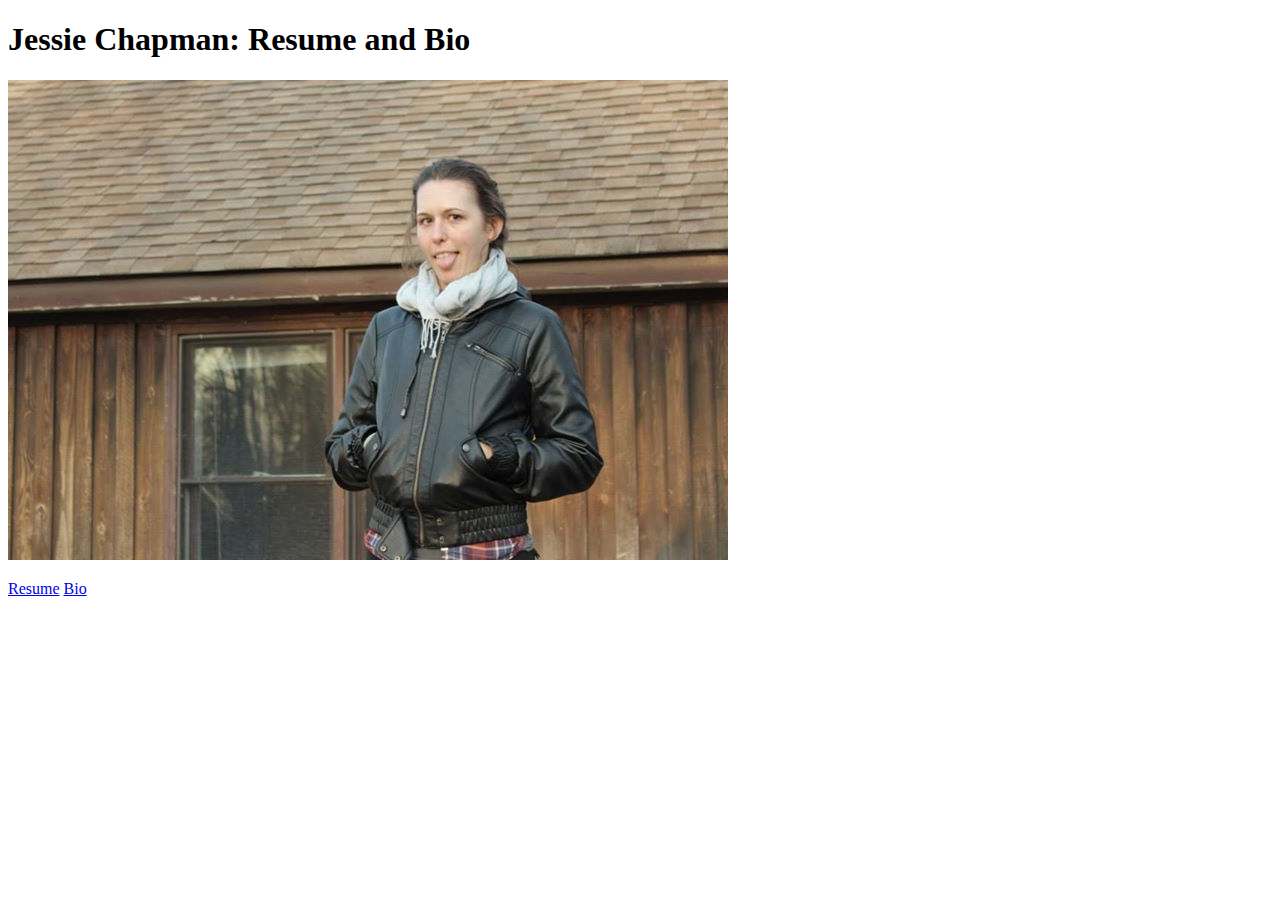
==== index.html @ 52912959 "added an alt attribute to the bio pic tag" ====
<!DOCTYPE html>
<html>
        <head>
                <title>Jessie Chapman</title>
                <meta http-equiv="refresh" content="2;http://jchapm01.github.io/" />
        </head>
        <body>
                <header>
                        <h1>Jessie Chapman: Resume and Bio</h1>
                </header>

                <p>
       					<img src = "bio_pic.jpg" alt="Jessie" />
       			</p>

        		<a href="resume.html">Resume</a>
       			<a href="bio.html">Bio</a>
        </body>
</html>
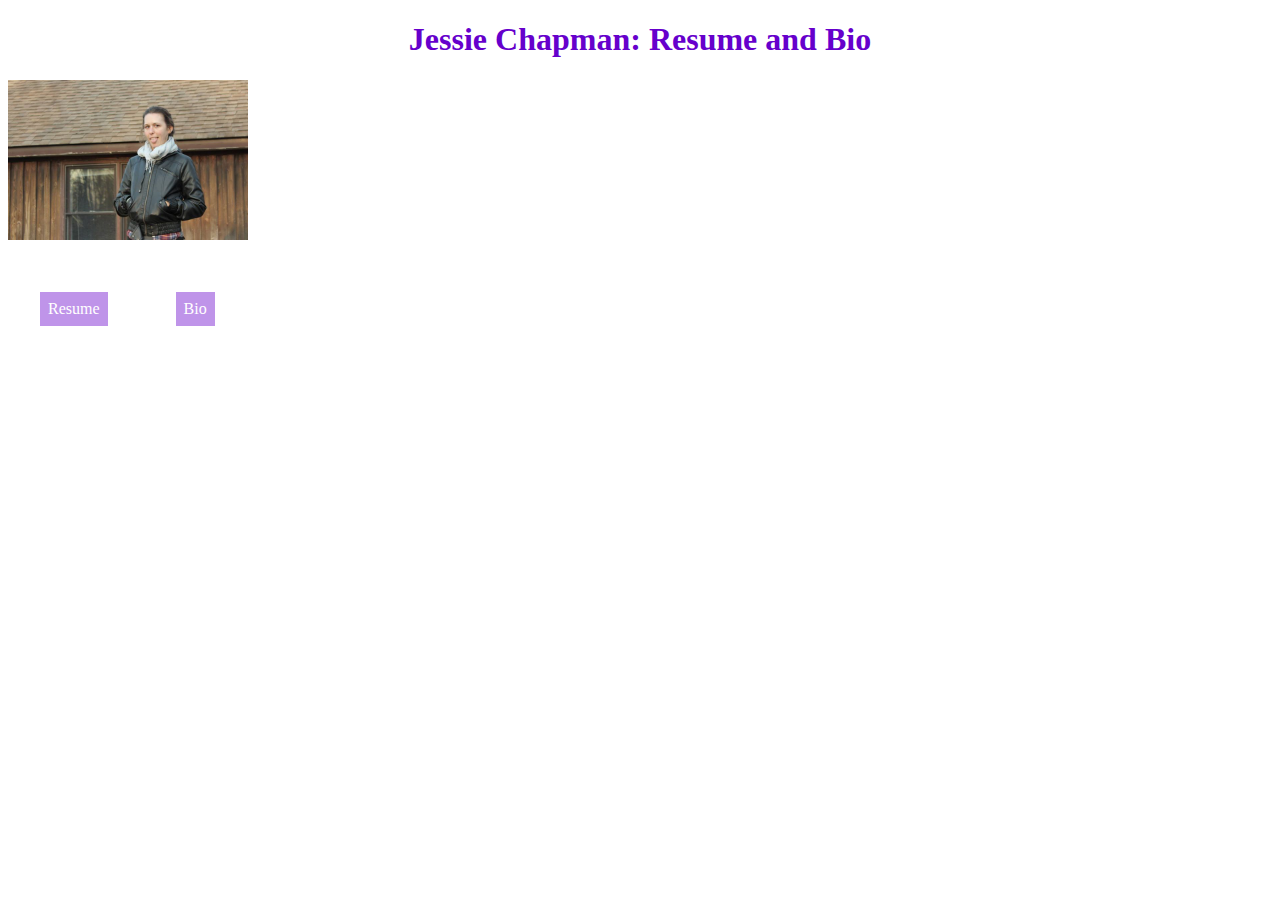
==== commit b8b63702: "added stylesheet and the link to the stylesheet at the top of each .html file" ====
--- a/index.html
+++ b/index.html
@@ -1,8 +1,9 @@
 <!DOCTYPE html>
 <html>
+<link rel="stylesheet" type="text/css" href="stylesheet.css">
         <head>
                 <title>Jessie Chapman</title>
-                <meta http-equiv="refresh" content="2;http://jchapm01.github.io/" />
+                <meta http-equiv="refresh" content="2; url=http://jchapm01.github.io/">
         </head>
         <body>
                 <header>
--- a/stylesheet.css
+++ b/stylesheet.css
@@ -0,0 +1,48 @@
+Kate Wasynczuk
+4:46pm
+Kate Wasynczuk
+jk, this one. add
+    <link rel="stylesheet" type="text/css" href="stylesheet.css">
+to head of each html doc (assuming "stylesheet.css" is its name) & you're good
+
+body{
+    color: #636363;
+    font-family: sans-serif;
+}
+
+h1{
+	color: #6600cc;
+	text-align: center;
+}
+
+h2{ 
+	color: #b280e6;
+}
+
+h3{ 
+	color: #47008f;
+}
+
+a{
+	display: inline-block;
+	margin: 2em;
+	padding: .5em;
+	background-color: #bf94e9;
+	color: white;
+	text-decoration: none;
+}
+
+a:hover{
+    background-color: #9976ba;
+    text-shadow: 2px 2px #73598c;
+    box-shadow: -1px -1px 1px #636363;
+}
+
+img{
+	margin: auto;
+	max-height: 10em;
+}
+
+ul{
+	list-style-type: square;
+}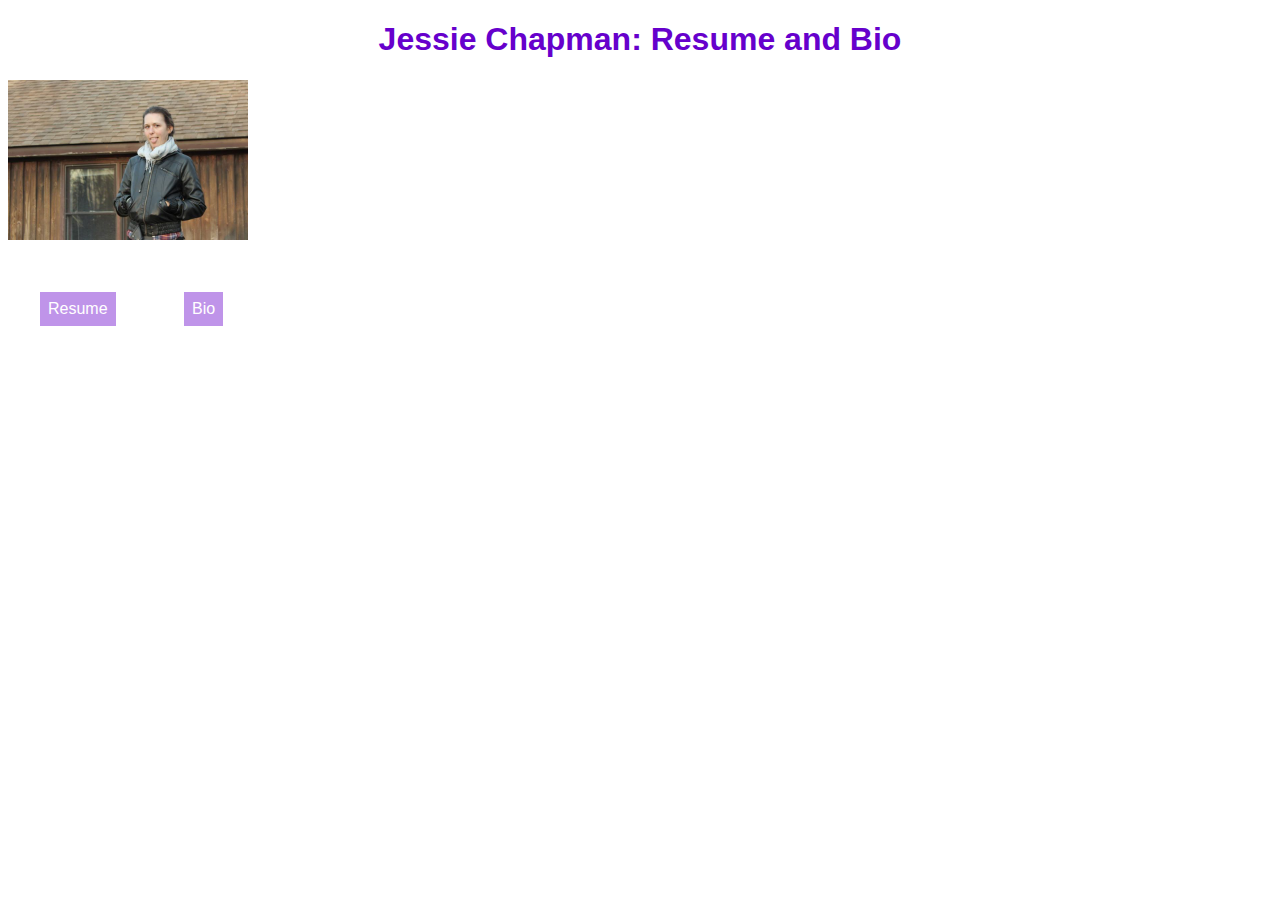
==== commit b56235dd: "reposition the link for the stylesheet from below <html> to below <header>" ====
--- a/index.html
+++ b/index.html
@@ -1,7 +1,7 @@
 <!DOCTYPE html>
 <html>
-<link rel="stylesheet" type="text/css" href="stylesheet.css">
         <head>
+        		<link rel="stylesheet" type="text/css" href="stylesheet.css">
                 <title>Jessie Chapman</title>
                 <meta http-equiv="refresh" content="2; url=http://jchapm01.github.io/">
         </head>
--- a/stylesheet.css
+++ b/stylesheet.css
@@ -1,10 +1,3 @@
-Kate Wasynczuk
-4:46pm
-Kate Wasynczuk
-jk, this one. add
-    <link rel="stylesheet" type="text/css" href="stylesheet.css">
-to head of each html doc (assuming "stylesheet.css" is its name) & you're good
-
 body{
     color: #636363;
     font-family: sans-serif;
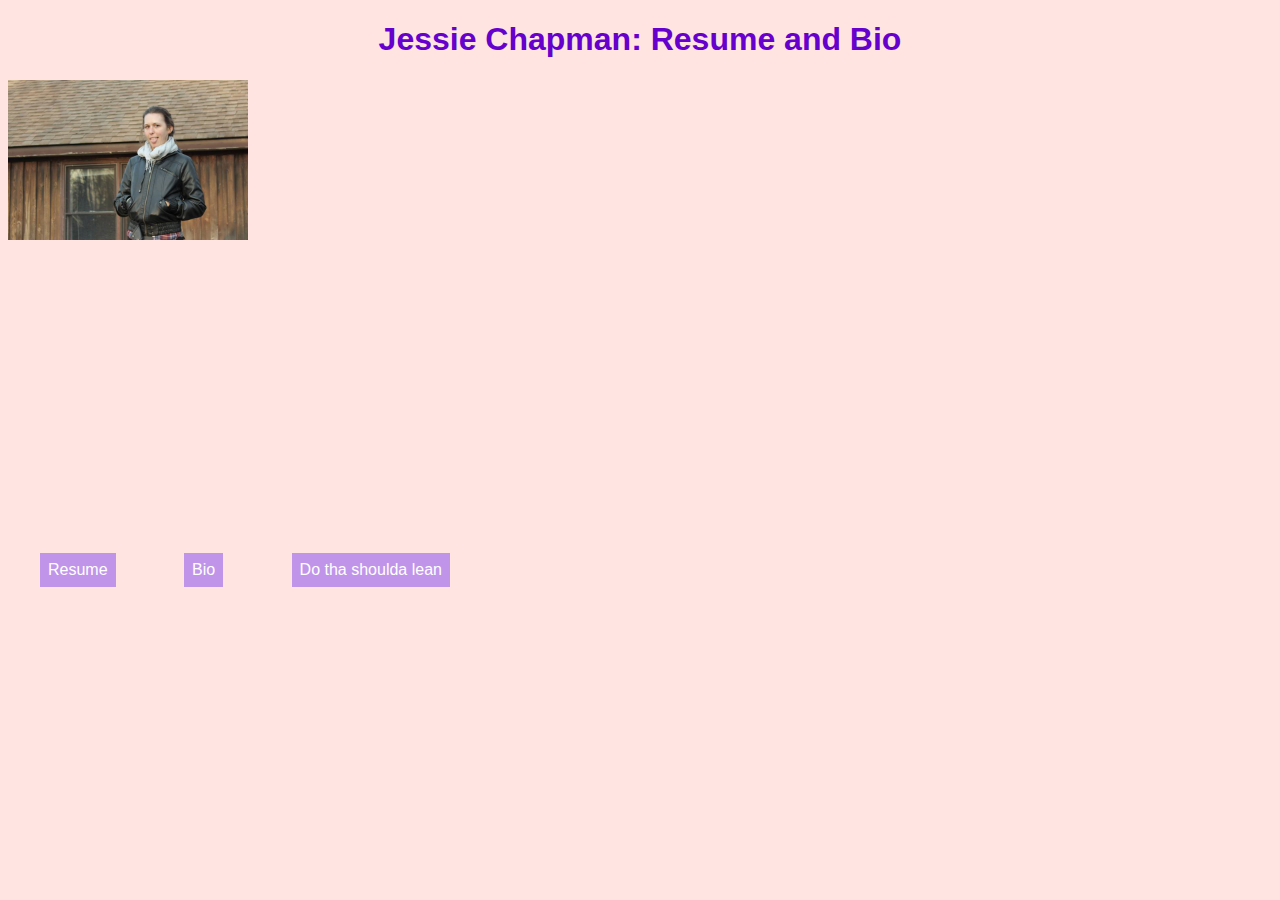
==== commit e313368f: "just playing around with embedding videos" ====
--- a/index.html
+++ b/index.html
@@ -16,5 +16,7 @@
 
         		<a href="resume.html">Resume</a>
        			<a href="bio.html">Bio</a>
+       			<a href="http://youtu.be/3IJp27t4eZs">Do tha shoulda lean</a>
+       			<iframe width="420" height="315" src="//www.youtube.com/embed/3IJp27t4eZs" frameborder="0" allowfullscreen></iframe>
         </body>
 </html>--- a/stylesheet.css
+++ b/stylesheet.css
@@ -1,6 +1,7 @@
 body{
     color: #636363;
     font-family: sans-serif;
+    background-color: #FFE4E1;
 }
 
 h1{
@@ -31,6 +32,12 @@
     box-shadow: -1px -1px 1px #636363;
 }
 
+a:visited{
+	background-color: #FFA07A;
+    text-shadow: 2px 2px #73598c;
+    box-shadow: -1px -1px 1px #FF7F50;
+}
+
 img{
 	margin: auto;
 	max-height: 10em;
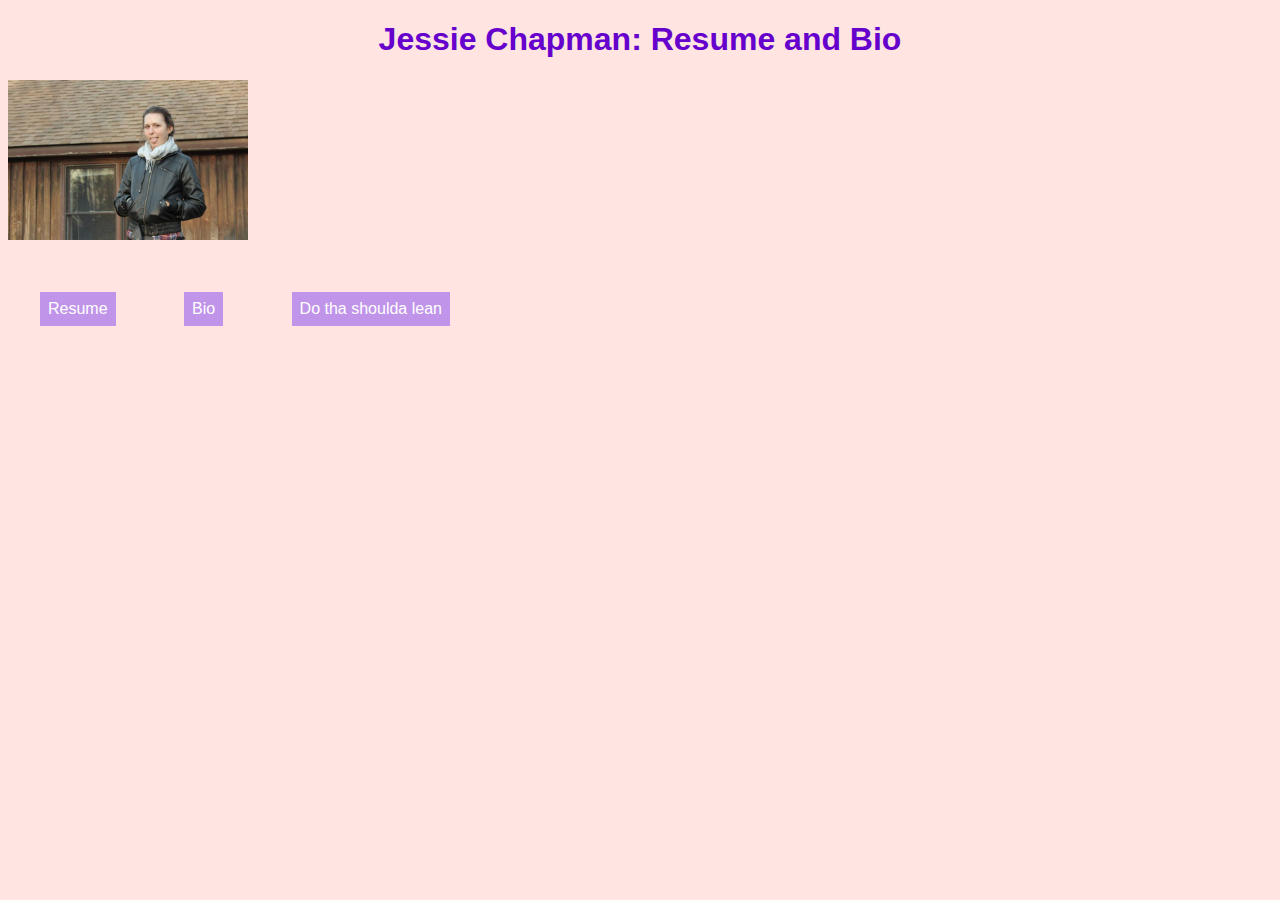
==== commit a7f61132: "updated index to include link to a video, updated bio" ====
--- a/index.html
+++ b/index.html
@@ -17,6 +17,6 @@
         		<a href="resume.html">Resume</a>
        			<a href="bio.html">Bio</a>
        			<a href="http://youtu.be/3IJp27t4eZs">Do tha shoulda lean</a>
-       			<iframe width="420" height="315" src="//www.youtube.com/embed/3IJp27t4eZs" frameborder="0" allowfullscreen></iframe>
+
         </body>
 </html>